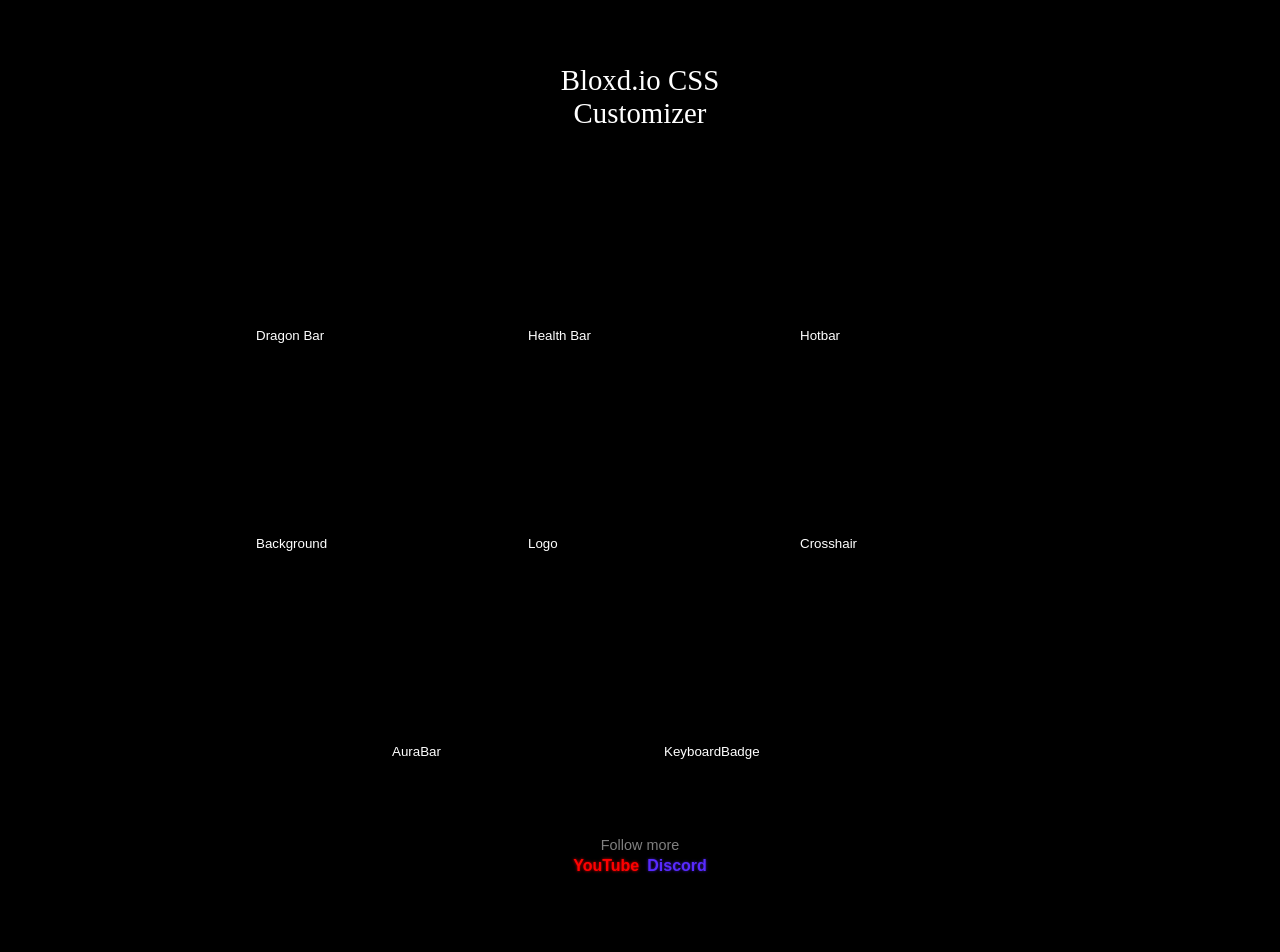
==== index.html @ 32056387 "Add files via upload" ====
<!DOCTYPE html>
<html>
<head>
    <meta name="viewport" content="width=device-width, initial-scale=1.0">
    <title>Bloxd CSS Editor</title>
    <link rel="stylesheet" href="style.css">
    <link href='https://unpkg.com/boxicons@2.1.4/css/boxicons.min.css' rel='stylesheet'>
</head>
<body>

    <div class="wallpaper"></div>

    <!-- MENU -->
    <div id="menu" class="everything visible">

        <div class="CssTitle">Bloxd.io CSS Customizer</div>

        <div class="group">

            <button class="window" onclick="openPreset('DragonBar')">
                <div class="picture" style="background-image: url(https://iili.io/CET6wZl.png);"></div>
                <div class="Name">Dragon Bar</div>
            </button>

            <button class="window" onclick="openPreset('HealthBar')">
                <div class="picture" style="background-image: url(https://iili.io/C13On0F.png);"></div>
                <div class="Name">Health Bar</div>
            </button>

            <button class="window" onclick="openPreset('Hotbar')">
                <div class="picture" style="background-image: url(https://iili.io/C13Srf2.png);"></div>
                <div class="Name">Hotbar</div>
            </button>

            <button class="window" onclick="openPreset('Background')">
                <div class="picture" style="background-image: url(https://iili.io/Cw4NJfI.jpg);"></div>
                <div class="Name">Background</div>
            </button>

            <button class="window" onclick="openPreset('Logo')">
                <div class="picture" style="background-image: url(https://iili.io/CTha8tj.png); 
                border-radius: 100%; 
                margin: auto;
                width: 4rem;
                height: 4rem;">
                </div>
                <div class="Name">Logo</div>
            </button>

            <button class="window" onclick="openPreset('Crosshair')">
                <div class="picture" style="background-image: url(https://iili.io/2sByfst.png); background-size: 3.5rem;"></div>
                <div class="Name">Crosshair</div>
            </button>

            <button class="window" onclick="openPreset('AuraBar')">
                <div class="picture" style="background-image: url(https://iili.io/C168V8N.png);"></div>
                <div class="Name">AuraBar</div>
            </button>

            <button class="window" onclick="openPreset('IconHelper')">
                <div class="picture" style="background-image: url(https://iili.io/CETwJgp.png); background-size: 6rem;"></div>
                <div class="Name">KeyboardBadge</div>
            </button>

        </div>

        <div class="Foot">
            <div style="color: gray">Follow more</div>

            <div class="LinksContainer">
                <span 
                    class="FollowLink" 
                    style="color: red; 
                    font-weight: bold; 
                    text-shadow: 0 0 3px rgb(223, 0, 0);" 
                    onclick="window.open('https://www.youtube.com/@Bloxdman', '_blank')"
                    > YouTube </span>
                <span 
                    class="FollowLink" 
                    style="color: rgb(88 42 255); 
                    font-weight: bold; 
                    text-shadow: 0 0 3px rgb(57, 27, 163);" 
                    onclick="window.open('https://discord.gg/NeH9jhKcYf', '_blank')"
                    > Discord </span>
            </div>
        </div>
    </div>

    <!-- EDITOR PAGE -->
    <div id="editorPage" class="editorPage hidden">

        <div class="BackButtonContainer">
            
            <button class="button BackButton" onclick="goBack()">
            ← Back
        </button>

        <div class="EverythingContainer">


            <div id="EditorPage" class="Container"> 

                <div></div>

                <div class="MainAreaContainer">

                    <div class="MiddleButtonContainer">

                        <button class="button" id="PreviewBtn" onclick="viewEditor()">Preview</button>

                        <button class="button" id="CodeBtn" onclick="viewCode()">Code</button>

                    </div>

                    <div class="ResultsContainer">

                    <div class="PreviewContainer">
                        <div class="preview" id="preview"></div>
                    </div>

                    <div class="editor">

                    <div class="controls" id="controls"></div>

                    <div class="buttons">
                        <button class="button copyBtn">Copy</button>
                        <button class="button downloadBtn">Download</button>
                        <button class="button resetBtn">Reset</button>
                    </div>

                </div>


                </div>

            </div>

            <div></div>

        </div>

        <div id="CodePage" class="CodePage hidden">

                <div class="MiddleButtonContainer">

                    <button class="button" id="PreviewBtn" onclick="viewEditor()">Preview</button>

                    <button class="button" id="CodeBtn" onclick="viewCode()">Code</button>

                </div>

                <textarea id="cssEditor"></textarea>

                <div class="buttons">
                        <button class="button copyBtn">Copy</button>
                        <button class="button downloadBtn">Download</button>
                        <button class="button resetBtn">Reset</button>
                </div>
                
        </div>

            </div>

        </div>

    </div>

    <!-- Live CSS injection -->
    <style id="liveStyle"></style>

    <script src="script.js"></script>

</body>
</html>
---- style.css ----
html {
    scrollbar-width: thin !important;
    scrollbar-color: #ffffff1a #00000038;
}

body {
    color: white;
    font-family: Arial;
    margin: 0;
    background-color: #000000;
    width: stretch;
    height: stretch;
    overflow-y: hidden;
    overflow-x: hidden;
}

.wallpaper {
    background-image: url(https://iili.io/CAEYm8u.jpg);
    background-size: cover;
    background-position: center;
    background-repeat: no-repeat;
    position: fixed;
    top: 0;
    left: 0;
    width: 100%;
    height: 100%;
    z-index: -1;
}

.everything {
    display: flex;
    flex-direction: column;
    align-items: center;
    justify-content: space-between;
    height: -webkit-fill-available;
    width: -webkit-fill-available;
    position: absolute;
    opacity: 1;
}

.editorPage {
    display: flex;
    flex-direction: column;
    justify-content: flex-start;
    align-items: center;
    gap: 2rem;
    height: 100dvh;
    opacity: 1;
    padding: 1rem;
    overflow-x: hidden;
    overflow-y: auto;
    scrollbar-width: none;
}

.MainAreaContainer {
    display: flex;
    flex-direction: column;
    padding: 1rem;
}

.editorPage,
.everything {
    will-change: transform, opacity;
    transition:
        transform 0.5s ease,
        opacity 0.5s ease;
}

.CodePage,
.Container {
    position: absolute;
    inset: 0;

    transition:
        opacity 0.5s ease,
        transform 0.5s ease;
}

.CodePage {
    display: flex;
    top: 80px;
    justify-content: center;
    align-items: center;
    flex-direction: column;
}

.hidden {
    opacity: 0;
    transform: translateY(20px);
    pointer-events: none;
}

.visible {
    opacity: 1;
    transform: translateY(0);
}

.group {
    display: flex;
    scrollbar-width: none;
    flex-wrap: wrap;
    gap: 1rem;
    max-width: 50rem;
    flex-direction: row;
    align-items: center;
    justify-content: center;
    overflow-y: auto;
    grid-auto-flow: row;
}

.EverythingContainer {
    display: flex;
    align-items: center;
    height: auto;
    flex-direction: column;
    gap: 2rem;
}

.ResultsContainer {
    display: flex;
    flex-direction: row;
    align-items: flex-start;
    flex-wrap: wrap;
    justify-content: center;
    gap: 2rem;
}

.Container {
    display: flex;
    align-items: center;
    justify-content: space-between;
    height: 100%;
    box-sizing: border-box;
    gap: 4rem;
    min-width: 100%;
    flex-direction: column;
}

.PreviewContainer {
    display: flex;
    flex-direction: row;
    align-items: center;
    justify-content: center;
    gap: 2rem;
    max-width: 20rem;
    width: 20rem;
    height: 23.75rem;
    background-color: #00000069;
    padding: 1rem 1.5rem;
    border-radius: 1rem;
}

.preview {
    flex: 1;
    display: flex;
    flex-direction: column;
    gap: 1rem;
    justify-content: center;
    align-items: center;
    position: relative;
    overflow: hidden;
}

.controls {
    display: flex;
    max-width: 21rem;
    width: 100%;
    height: auto;
    background-color: #00000069;
    border-radius: 1rem;
    flex-direction: column;
    gap: .5rem;
    padding: 1.5rem 1rem;
}

.LinkControl {
    display: flex;
    flex-direction: row;
    align-items: center;
    gap: .35rem;
    padding: .35rem 0;
}

.LinkControlLabel {
    color: #ffffff;
    font-weight: bold;
    font-size: 1rem;
    opacity: .9;
}

.LinkControlButton {
    display: inline-flex;
    width: fit-content;
    padding: .45rem .7rem;
    border-radius: .5rem;
    color: #00ceff;
    font-weight: bold;
    text-decoration: none;
    cursor: pointer;
    transition: 0.5s ease;
    justify-content: center;
}

.LinkControlButton:hover {
    color: #58deff;
    transition: 0.5s ease;
}

.CssTitle {
    display: flex;
    font-family: "Arial Black";
    text-align: center;
    max-width: 14rem;
    font-size: 1.8rem;
    text-shadow: 2px 2px 5px #000000c2;
    padding-top: 4rem;
}

.ControlGroupTitle {
    display: flex;
    flex-direction: column;
    gap: 5px;
    color: #ffffffad;
    border: none;
    margin: 0;
}

.ControlGroupTitle legend {
    position: relative;
    right: 12px;
    color: #ffffff;
    border: none;
    margin: 0;
}

.editor {
    display: flex;
    max-height: 20rem;
    height: 100%;
    flex-direction: column;
    justify-content: flex-start;
    align-items: center;
    flex: 1;
}

.buttons {
    display: flex;
    justify-content: center;
    gap: 1rem;
    padding: 1rem;
    padding-bottom: 5rem;
}

textarea {
    scrollbar-width: none;
    width: -webkit-fill-available;
    margin: 1rem;
    max-width: 40rem;
    height: 25rem;
    background-color: #0000007d;
    border: none;
    border-radius: 0.8rem;
    color: #dbdbdbe6;
    backdrop-filter: blur(5px);
    outline: none;
    padding: 0.5rem;
}

.ImageInput {
    height: auto;
    width: 100%;
    position: relative;
    max-width: 18rem;
    margin-top: 5px;
    padding: 0.4rem;
    border: 1px solid #00000040;
    background-color: #0000000d;
    color: #ffffff;
    border-radius: 1rem;
    resize: none;
}

.button {
    background-color: #0000006e;
    color: white;
    border: none;
    padding: 0.5rem 1rem;
    border-radius: 0.5rem;
    cursor: pointer;
}

.BackButton {
    z-index: 15;
    position: relative;
}

.button:hover {
    background-color: #00000071;
}

.BackButtonContainer {
    width: 100%;
    z-index: 9;
    padding: 1.3rem;
}

.MiddleButtonContainer {
    width: 100%;
    z-index: 9;
    display: flex;
    justify-content: center;
    padding: 1rem;
    gap: 1rem;
}

.window {
    flex-direction: column;
    display: flex;
    width: 16rem;
    height: 12rem;
    background-color: #00000052;
    color: white;
    border: none;
    padding: 1rem;
    border-radius: 1rem;
    cursor: pointer;
}

.picture {
    height: 100%;
    width: 100%;
    background-position: center;
    background-size: contain;
    background-repeat: no-repeat;
}

.Foot {
    display: flex;
    flex-direction: column;
    background-color: #00000047;
    height: 3.5rem;
    width: 14rem;
    border-radius: 1rem;
    margin: 1rem;
    color: #fff;
    justify-content: center;
    align-items: center;
    cursor: default;
    font-size: 0.9rem;
    gap: 0.3rem
}

.Footer {
    display: flex;
    justify-content: center;
    align-items: center;
    max-width: 3rem;
    height: 100%;
    gap: 1rem;
    padding: 1rem;
    color: #ffffffad;
}

.FollowLink {
    letter-spacing: normal;
    transition: 0.2s ease;
}

.FollowLink:hover {
    letter-spacing: 1px;
    transition: 0.2s ease;
}

.LinksContainer {
    display: flex;
    flex-direction: row;
    cursor: pointer;
    font-size: 1rem;
    gap: 8px;
}

/* Hide the default checkbox */
.container input {
  position: absolute;
  opacity: 0;
  cursor: pointer;
  height: 0;
  width: 0;
}

.container {
  display: flex;
}


/* Create a custom checkbox */
.checkmark {
  position: relative;
  background-color: rgba(16, 16, 16, 0.5);
  height: 20px;
  width: 20px;
  margin-right: 10px;
  flex-shrink: 0;
  margin-top: -1px;
  transition: all 0.2s ease 0s;
  cursor: pointer;
  transform-origin: 0px 10px;
  border-radius: 4px;
  margin: -1px 10px 0px 0px;
  padding: 0px;
  box-sizing: border-box;
}

.container input:checked ~ .checkmark {
  background-color: rgba(0, 123, 255, 0.8);
  height: 20px;
  width: 20px;
  margin-right: 10px;
  flex-shrink: 0;
  margin-top: -1px;
  transition: all 0.2s ease 0s;
  cursor: pointer;
  transform-origin: 0px 10px;
  border-radius: 4px;
  margin: -1px 10px 0px 0px;
  padding: 0px;
  box-sizing: border-box;
}

.checkmark:after {
  content: "";
  position: absolute;
  display: none;
}

.container input:checked ~ .checkmark:after {
  display: block;
}

/* Style the checkmark/indicator */
.container .checkmark:after {
  left: 0.45em;
  top: 0.25em;
  width: 0.25em;
  height: 0.5em;
  border: solid white;
  border-width: 0 0.15em 0.15em 0;
  transform: rotate(45deg);
  transition: all 500ms ease-in-out;
}
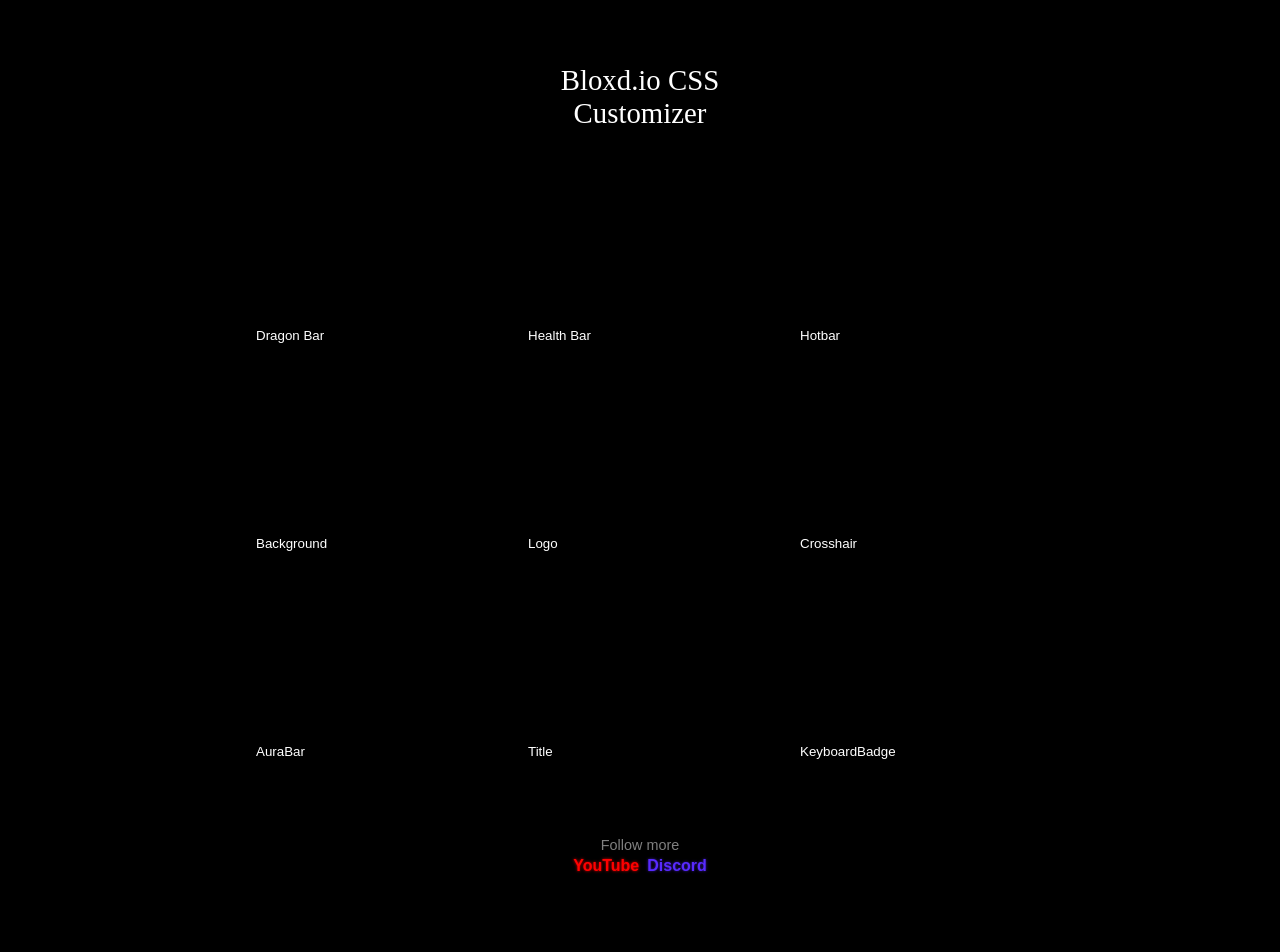
==== commit 13ff07ac: "Add files via upload" ====
--- a/index.html
+++ b/index.html
@@ -55,6 +55,11 @@
             <button class="window" onclick="openPreset('AuraBar')">
                 <div class="picture" style="background-image: url(https://iili.io/C168V8N.png);"></div>
                 <div class="Name">AuraBar</div>
+            </button>
+
+            <button class="window" onclick="openPreset('Title')">
+                <div class="picture" style="background-image: url(https://iili.io/Ks4RSyv.png);"></div>
+                <div class="Name">Title</div>
             </button>
 
             <button class="window" onclick="openPreset('IconHelper')">
--- a/style.css
+++ b/style.css
@@ -155,6 +155,7 @@
     display: flex;
     flex-direction: column;
     gap: 1rem;
+    height: stretch;
     justify-content: center;
     align-items: center;
     position: relative;
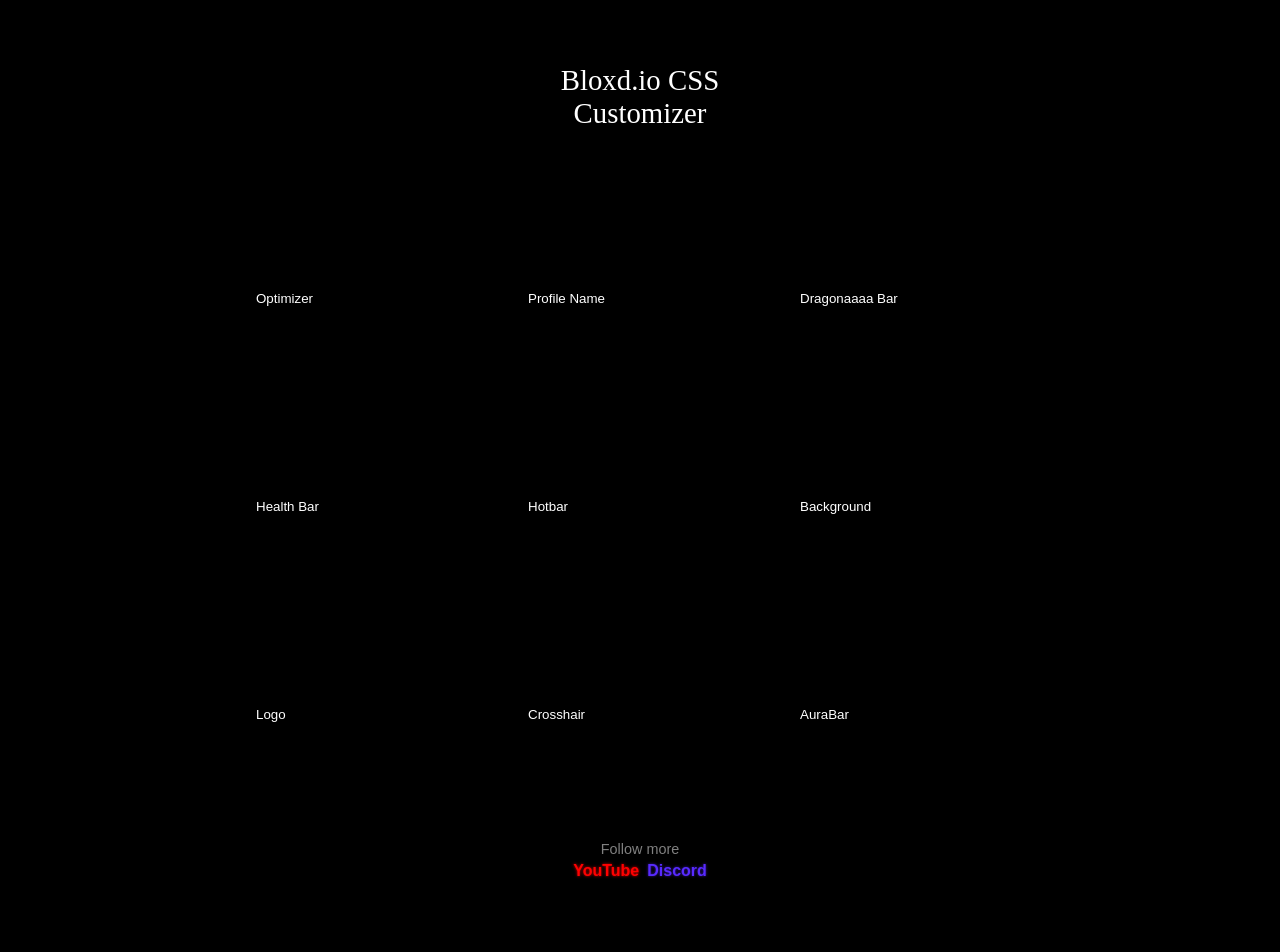
==== commit 1733707a: "Add files via upload" ====
--- a/index.html
+++ b/index.html
@@ -17,9 +17,19 @@
 
         <div class="group">
 
+            <button class="window" onclick="openPreset('Optimizer')">
+                <div class="picture" style="background-image: url(https://iili.io/nEgt8SR.png); scale: 1.1;"></div>
+                <div class="Name">Optimizer</div>
+            </button>
+
+            <button class="window" onclick="openPreset('Profile')">
+                <div class="picture" style="background-image: url(https://iili.io/nEgt8SR.png); scale: 1.1;"></div>
+                <div class="Name">Profile Name</div>
+            </button>
+
             <button class="window" onclick="openPreset('DragonBar')">
                 <div class="picture" style="background-image: url(https://iili.io/CET6wZl.png);"></div>
-                <div class="Name">Dragon Bar</div>
+                <div class="Name">Dragonaaaa Bar</div>
             </button>
 
             <button class="window" onclick="openPreset('HealthBar')">
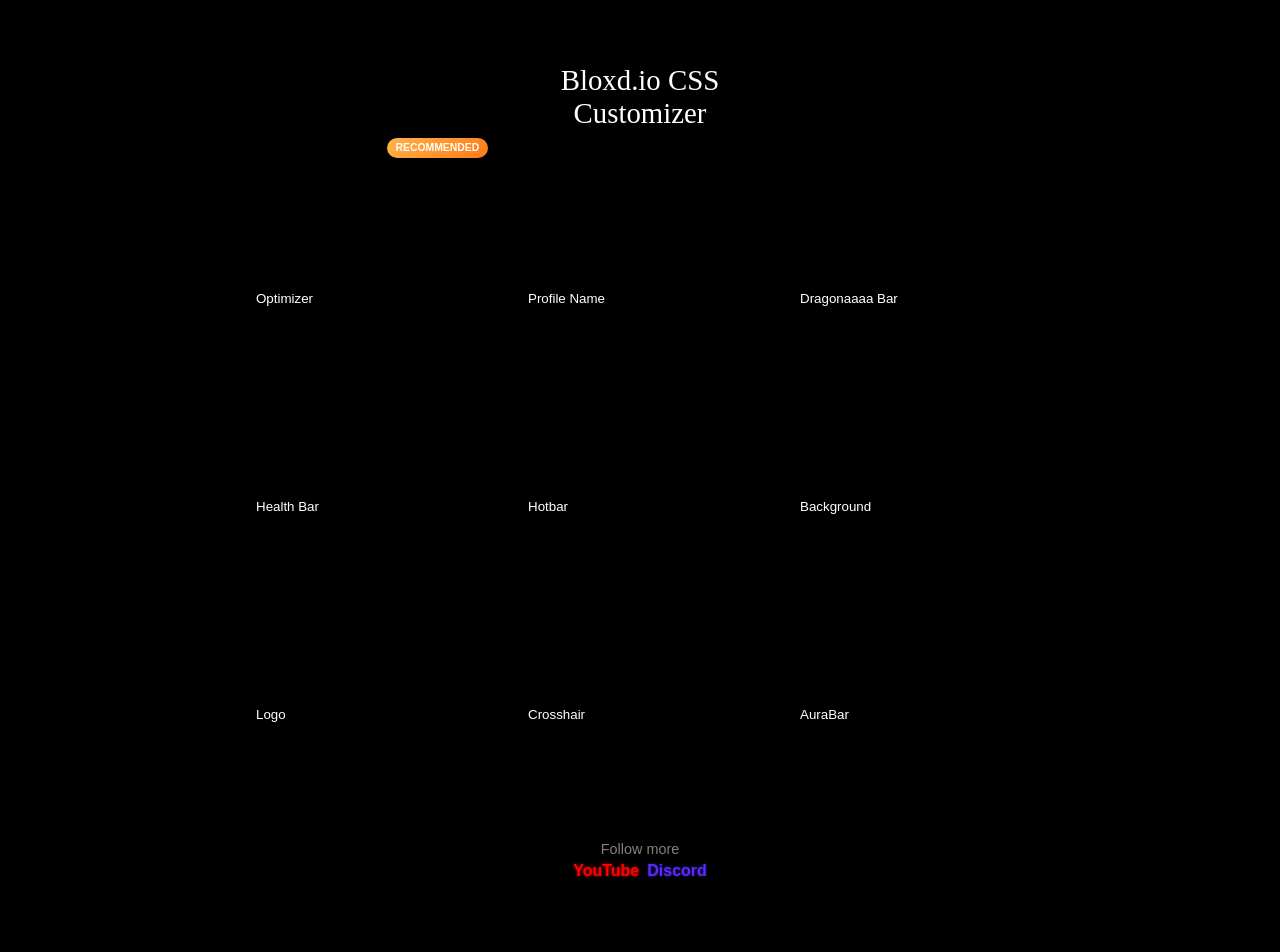
==== commit 86659411: "Add files via upload" ====
--- a/index.html
+++ b/index.html
@@ -17,8 +17,9 @@
 
         <div class="group">
 
-            <button class="window" onclick="openPreset('Optimizer')">
-                <div class="picture" style="background-image: url(https://iili.io/nEgt8SR.png); scale: 1.1;"></div>
+            <button class="window recommended" onclick="openPreset('Optimizer')">
+                <span class="recommended-badge">RECOMMENDED</span>
+                <div class="picture" style="background-image: url(https://iili.io/nEZIx3B.jpg);"></div>
                 <div class="Name">Optimizer</div>
             </button>
 
--- a/style.css
+++ b/style.css
@@ -325,6 +325,24 @@
     padding: 1rem;
     border-radius: 1rem;
     cursor: pointer;
+}
+
+.window.recommended {
+    position: relative;
+}
+
+.recommended-badge {
+    position: absolute;
+    top: 0.5rem;
+    right: 0.5rem;
+    padding: 0.3rem 0.55rem;
+    border-radius: 999px;
+    background: linear-gradient(135deg, #ffb347, #ff7a18);
+    color: #fff;
+    font-family: Arial, sans-serif;
+    font-size: 0.65rem;
+    font-weight: 800;
+    line-height: 1;
 }
 
 .picture {
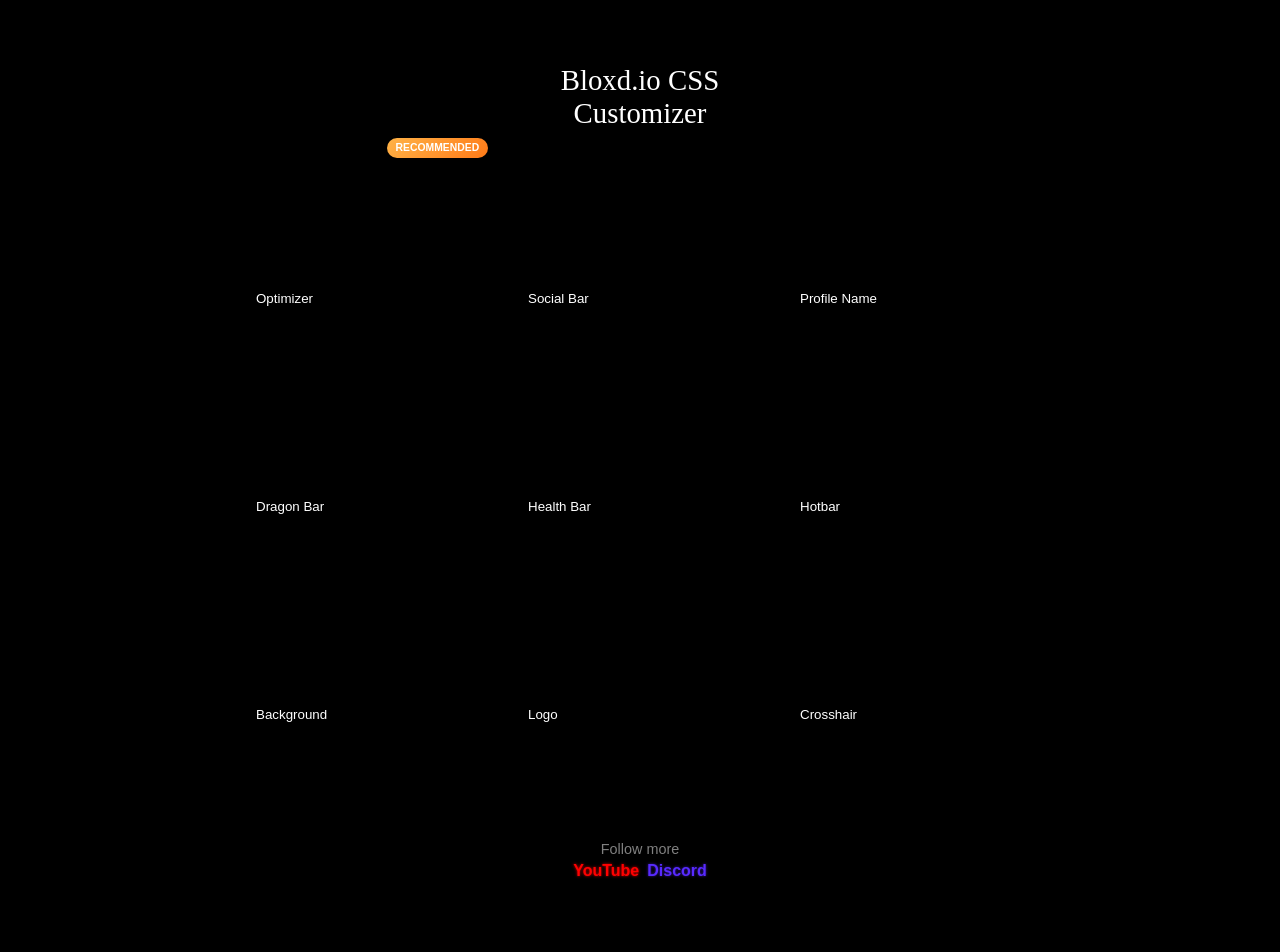
==== commit 8f37c3a3: "Add files via upload" ====
--- a/index.html
+++ b/index.html
@@ -23,6 +23,11 @@
                 <div class="Name">Optimizer</div>
             </button>
 
+            <button class="window" onclick="openPreset('SocialBar')">
+                <div class="picture" style="background-image: url(https://iili.io/nh9235N.png);"></div>
+                <div class="Name">Social Bar</div>
+            </button>
+
             <button class="window" onclick="openPreset('Profile')">
                 <div class="picture" style="background-image: url(https://iili.io/nEgt8SR.png); scale: 1.1;"></div>
                 <div class="Name">Profile Name</div>
@@ -30,7 +35,7 @@
 
             <button class="window" onclick="openPreset('DragonBar')">
                 <div class="picture" style="background-image: url(https://iili.io/CET6wZl.png);"></div>
-                <div class="Name">Dragonaaaa Bar</div>
+                <div class="Name">Dragon Bar</div>
             </button>
 
             <button class="window" onclick="openPreset('HealthBar')">
